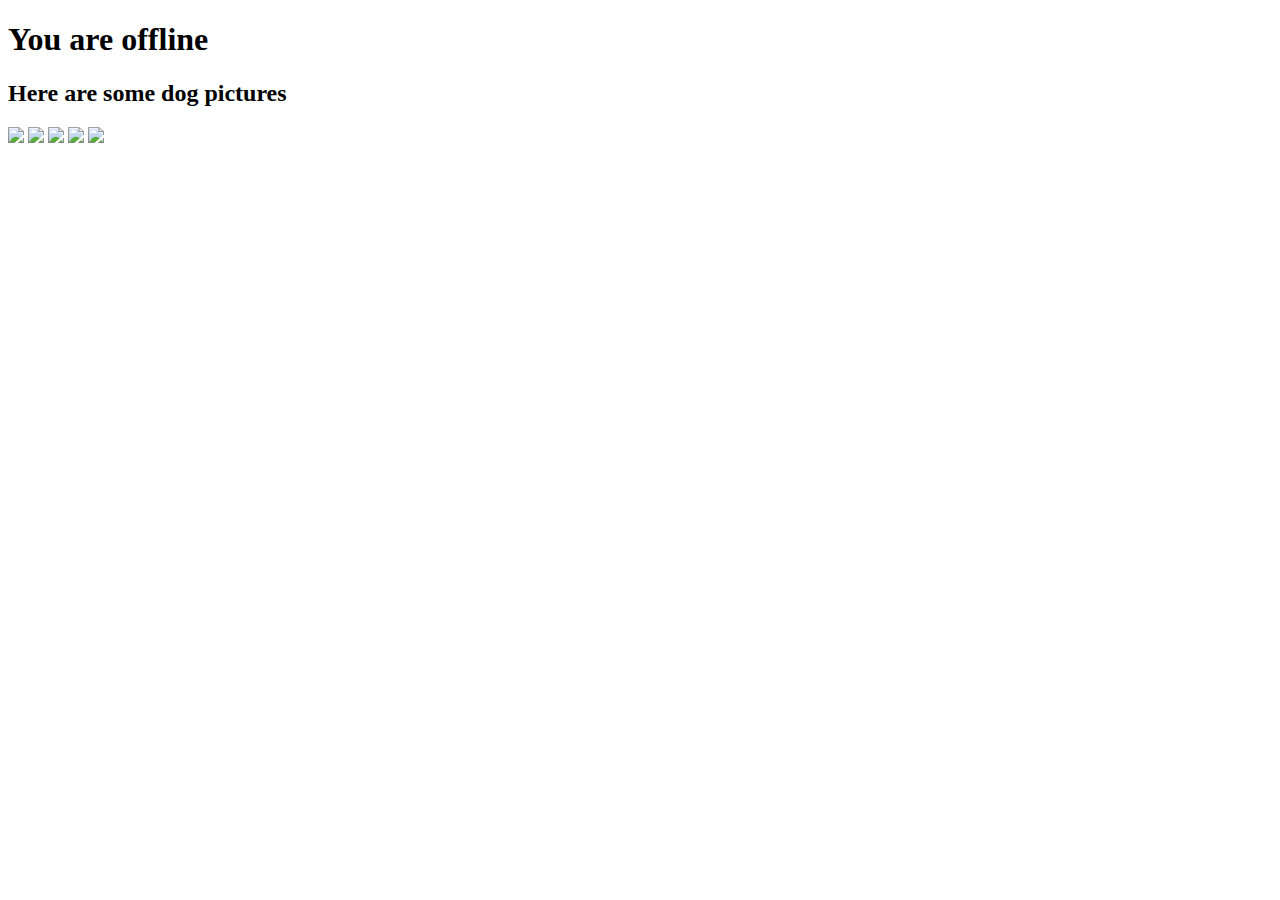
==== src/offline.html @ 35751e90 "Added offline page and some dogs" ====
<!DOCTYPE html>
<html lang="en">
<head>
  <meta charset="UTF-8">
  <meta name="viewport" content="width=device-width, initial-scale=1.0">
  <meta http-equiv="X-UA-Compatible" content="ie=edge">
  <title>Offline</title>
</head>
<body>
  <h1>You are offline</h1>
  <h2>Here are some dog pictures</h2>
  <img src="/public/pics/dog1.jpeg" />
  <img src="/public/pics/dog2.jpeg" />
  <img src="/public/pics/dog3.jpeg" />
  <img src="/public/pics/dog4.jpeg" />
  <img src="/public/pics/dog5.jpeg" />
</body>
</html>
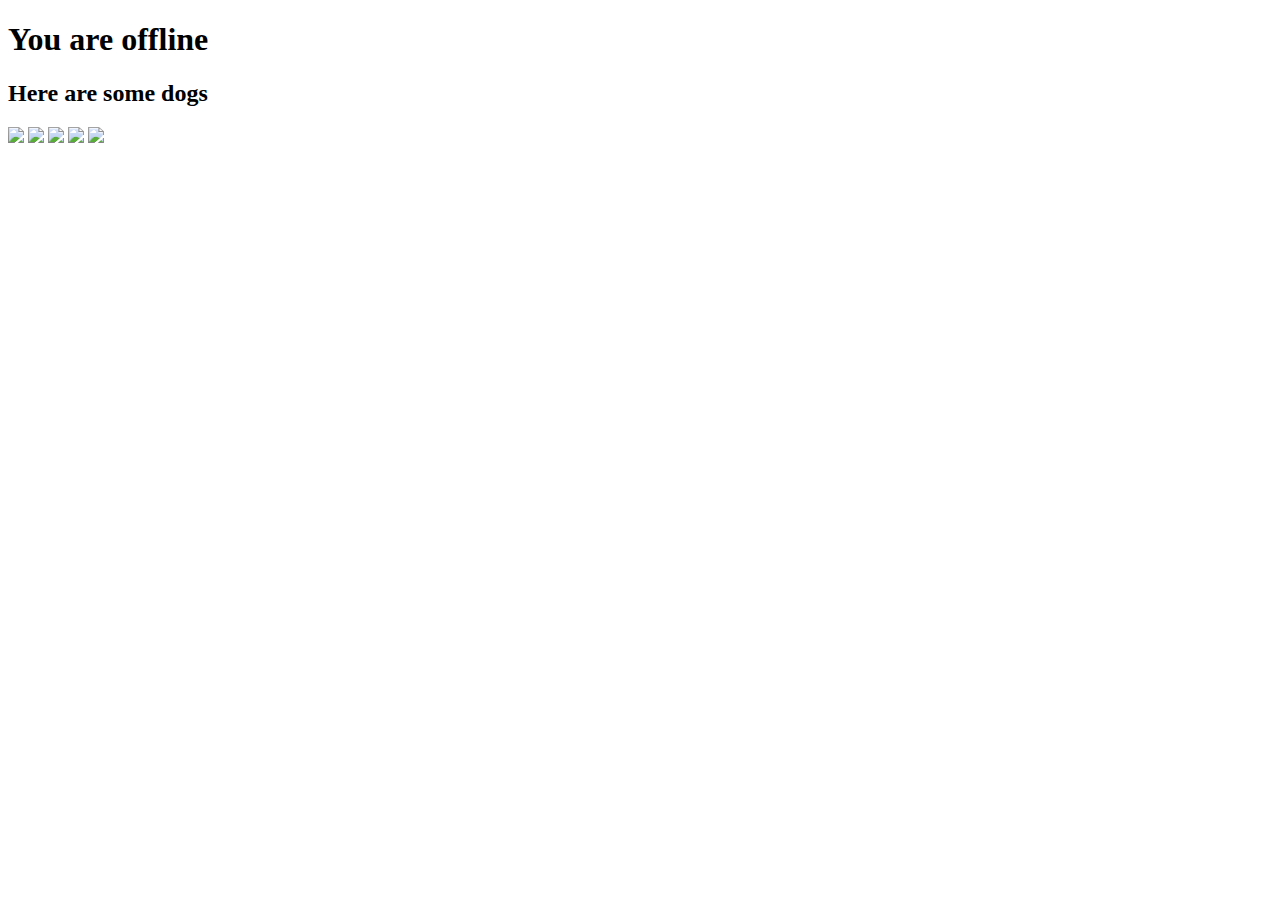
==== commit 8e1f82de: "Made ServiceWorker lazy load some data and filled in index and style" ====
--- a/src/offline.html
+++ b/src/offline.html
@@ -4,11 +4,12 @@
   <meta charset="UTF-8">
   <meta name="viewport" content="width=device-width, initial-scale=1.0">
   <meta http-equiv="X-UA-Compatible" content="ie=edge">
+  <link rel="stylesheet" href="/public/style.css">
   <title>Offline</title>
 </head>
 <body>
   <h1>You are offline</h1>
-  <h2>Here are some dog pictures</h2>
+  <h2>Here are some dogs</h2>
   <img src="/public/pics/dog1.jpeg" />
   <img src="/public/pics/dog2.jpeg" />
   <img src="/public/pics/dog3.jpeg" />
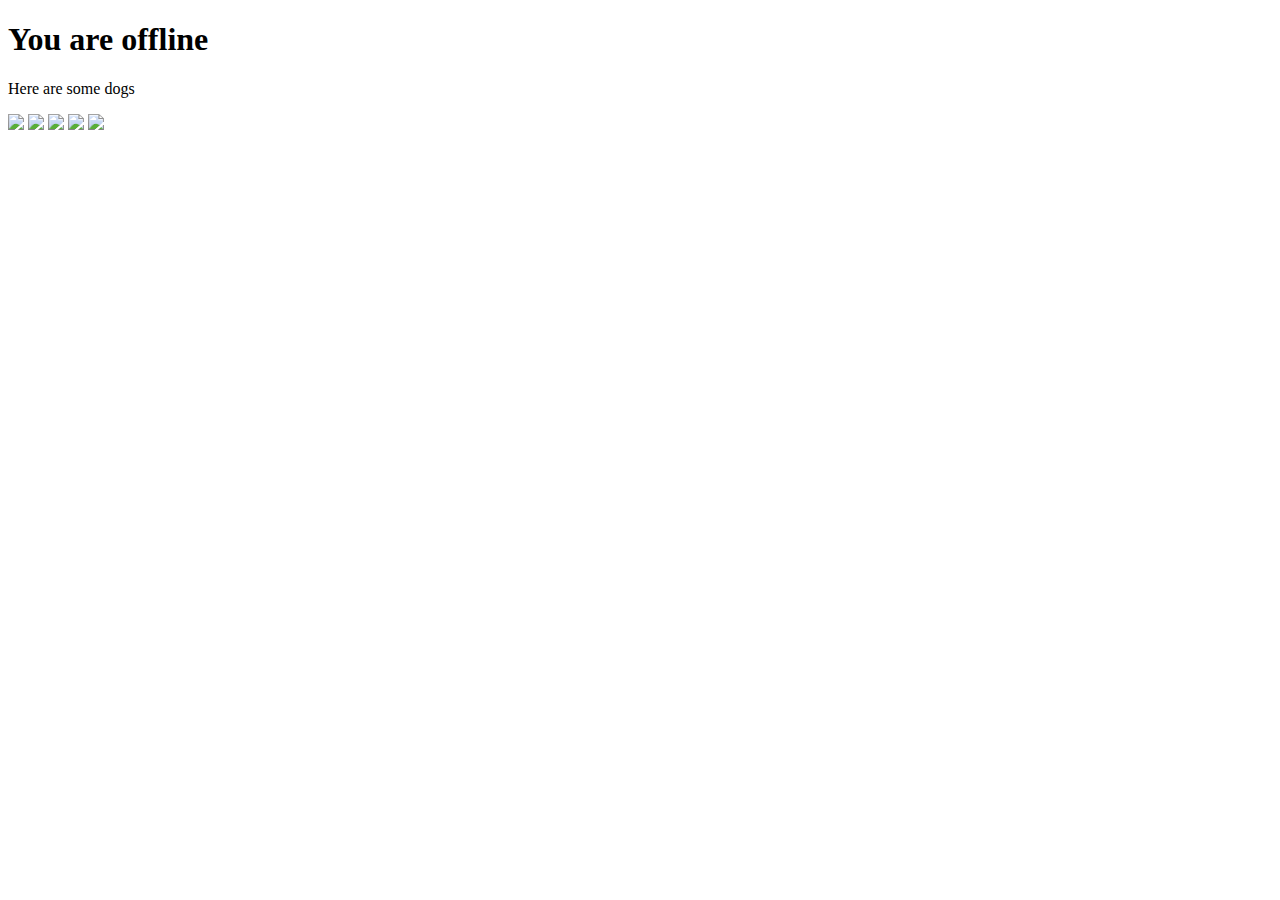
==== commit 33d6ddcb: "Added dynamic caching in service worker" ====
--- a/src/offline.html
+++ b/src/offline.html
@@ -9,7 +9,7 @@
 </head>
 <body>
   <h1>You are offline</h1>
-  <h2>Here are some dogs</h2>
+  <p>Here are some dogs</p>
   <img src="/public/pics/dog1.jpeg" />
   <img src="/public/pics/dog2.jpeg" />
   <img src="/public/pics/dog3.jpeg" />
